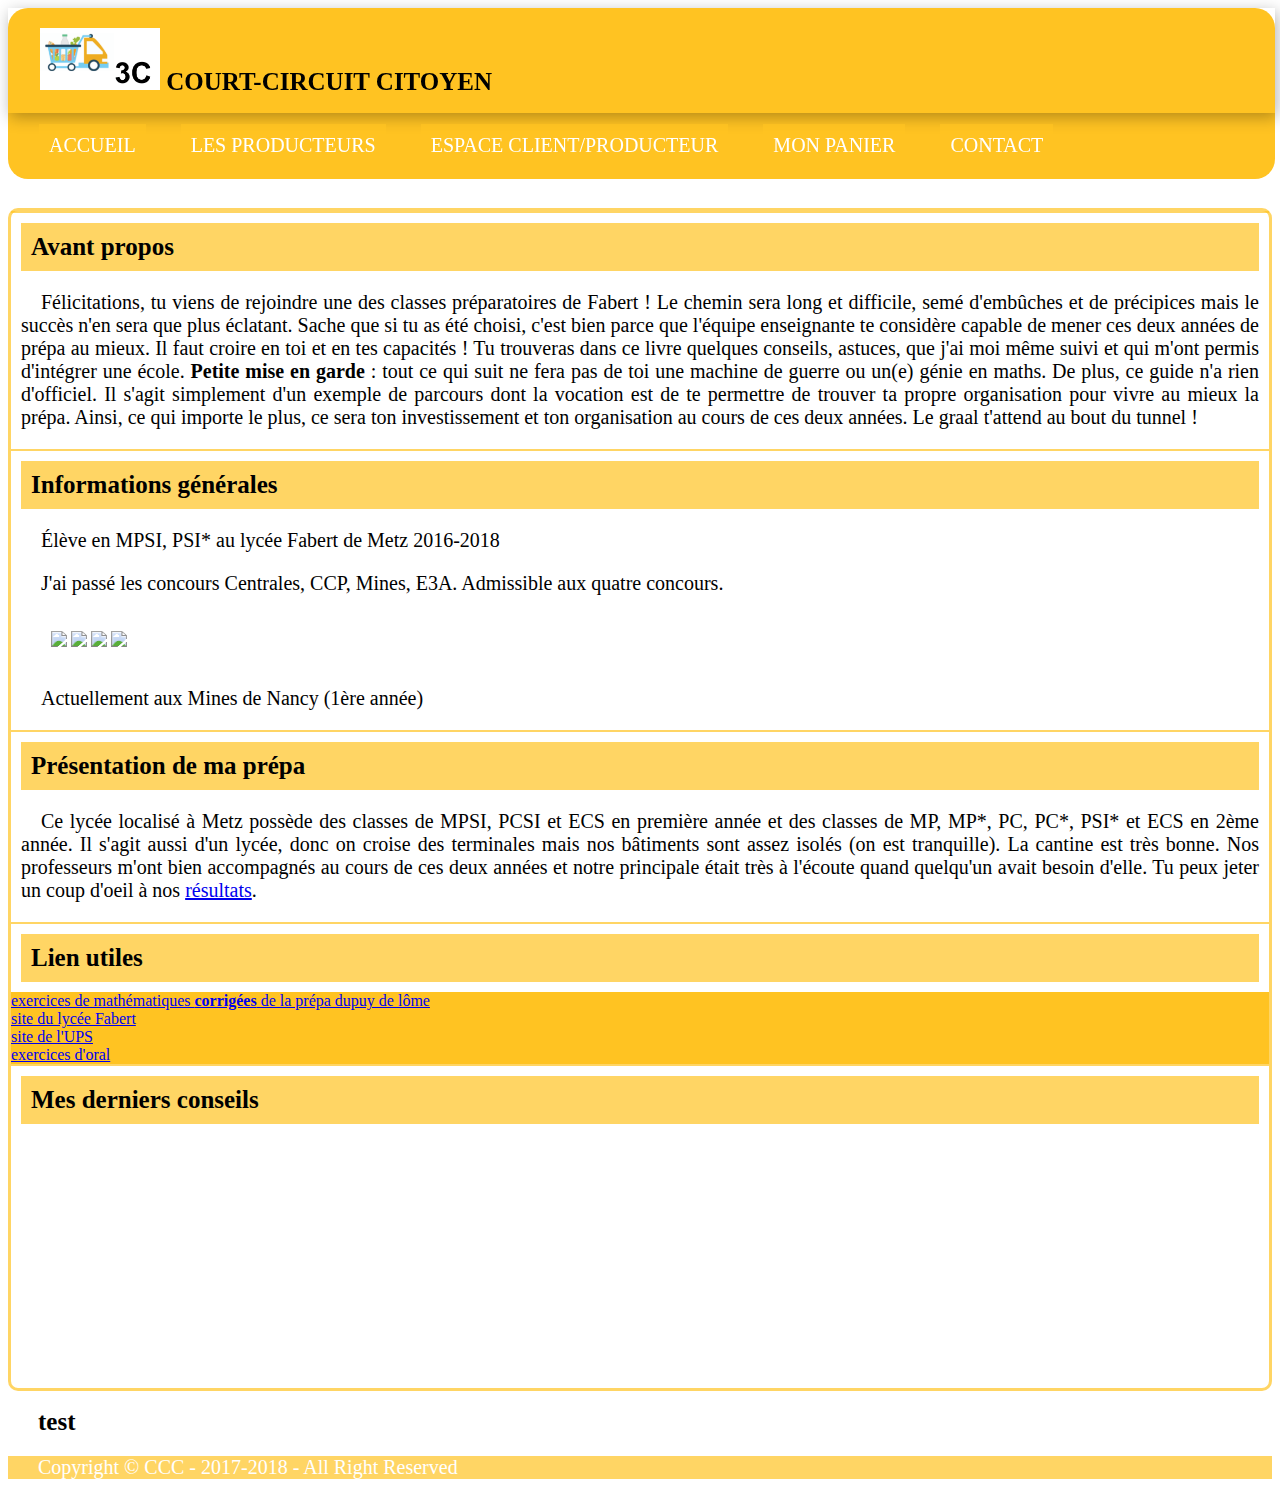
==== site_ccc/index.html @ 0a7e1163 "Add files via upload" ====
<!DOCTYPE html> <!-- déclaration du document --> 
<html>
<head> <!-- tête de page --> 
	<title>court circuit citoyen</title>
	<meta charset="utf-8"> <!-- permet de pouvoir écrire les accents --> 
	<link rel="stylesheet" type="text/css" href="css/style.css">
</head>
<body>



	<div id="bande">
	<!-- haut de page -->
		<header>
			<h1 id="slogan" style="">
				<img src="img/logo.png" style="margin-left: 2px;margin-top: 2px;">
				COURT-CIRCUIT CITOYEN
			</h1>
		</header>
		<!-- menu de navigation -->
		<nav class="menu-nav"> <!-- bouton pour naviguer sur le site -->

			<ul> <!-- crée les puces -->
				<li class="btn">
					<a href="index.html">
						ACCUEIL
					</a>
				</li>
			
				<!-- <li class="btn"> 
					<a href="blog.html">
						BLOG
					</a>
				</li>-->
				<li class="btn">
					<a href="ecrit.html">
						LES PRODUCTEURS
					</a>
				</li>
				<li class="btn">
					<a href="oraux.html">
						ESPACE CLIENT/PRODUCTEUR
					</a>
				</li>
				<li class="btn">
					<a href="faq.html">
						MON PANIER
					</a>
				</li>

				<li class="btn">
					<a href="contact.html">
						CONTACT
					</a>
				</li>

				
			</ul>
		</nav>
	</div>





	<!-- contenu sous forme de boîte -->

	<!-- à droite -->
	<div style="height:200px; background-color:rgba(0,0,0,0);">
            <!--
                ceci est un commentaire HTML
                ce div sert juste a eviter que le contenu soit cacher derriere l'entete
            -->
    </div>
	<section >

		<article id="avant_propos">
			<h1>
				Avant propos
			</h1>
			<p>
				Félicitations, tu viens de rejoindre une des classes préparatoires de Fabert ! Le chemin sera long et difficile, semé d'embûches et de précipices mais le succès n'en sera que plus éclatant. Sache que si tu as été choisi, c'est bien parce que l'équipe enseignante te considère capable de mener ces deux années de prépa au mieux. Il faut croire en toi et en tes capacités ! Tu trouveras dans ce livre quelques conseils, astuces, que j'ai moi même suivi et qui m'ont permis d'intégrer une école. <strong>Petite mise en garde</strong> : tout ce qui suit ne fera pas de toi une machine de guerre ou un(e) génie en maths. De plus, ce guide n'a rien d'officiel. Il s'agit simplement d'un exemple de parcours dont la vocation est de te permettre de trouver ta propre organisation pour vivre au mieux la prépa. Ainsi, ce qui importe le plus, ce sera ton investissement et ton organisation au cours de ces deux années. Le graal t'attend au bout du tunnel !
			</p>				
		</article>

		<article id="informations_generales">
			<h1>Informations générales</h1>
			<p>
				Élève en MPSI, PSI* au lycée Fabert de Metz 2016-2018
			</p>
			<p>
				J'ai passé les concours Centrales, CCP, Mines, E3A. Admissible aux quatre concours.
			</p>
			<figure class="logo_concours">
				<img src="img/logo_centrale.png" width=130>
				<img src="img/logo_ccp.png" width=230>
				<img src="img/logo_mines_ponts.png" width=160>
				<img src="img/logo_e3a.png" width=60>
				<figcaption></figcaption>
			</figure>
			<p>
				Actuellement aux Mines de Nancy (1ère année)
			</p>
		</article>

		<article id="presentation_de_ma_prepa">

			<h1>
				Présentation de ma prépa
			</h1>
			<p>
				Ce lycée localisé à Metz possède des classes de MPSI, PCSI et ECS en première année et des classes de MP, MP*, PC, PC*, PSI* et ECS en 2ème année. Il s'agit aussi d'un lycée, donc on croise des terminales mais nos bâtiments sont assez isolés (on est tranquille). La cantine est très bonne. Nos professeurs m'ont bien accompagnés au cours de ces deux années et notre principale était très à l'écoute quand quelqu'un avait besoin d'elle. Tu peux jeter un coup d'oeil à nos <a href="http://www.prepas-fabert.com/resultats/resultats-detailles-2017/">résultats</a>.
			</p>
			
		</article>

		<article id="liens_utiles">
			<h1>Lien utiles</h1>
			<div class="site">
				<a href="http://mp.cpgedupuydelome.fr" title="plein d'exercices très utiles pour démarrer et approfondir">exercices de mathématiques <strong>corrigées</strong> de la prépa dupuy de lôme</a> <br>
				<a href="http://www.prepas-fabert.com" title="si la prépa vous tente">site du lycée Fabert</a> <br>
				<a href="https://concours-maths-cpge.fr" title="sujets de maths et informatique">site de l'UPS</a> <br>
				<a href="http://beos.prepas.org/?q=consulter-epreuves-orales/toutesan">exercices d'oral</a>
			</div>
		</article>

		<article id="mes_derniers_conseils">
			<h1>
				Mes derniers conseils
			</h1>	
			<iframe width="400" height="250" src="https://www.youtube.com/embed/CvFH_6DNRCY" frameborder="0" allow="autoplay; encrypted-media" allowfullscreen></iframe>
		</article>
			
	</section>
	<aside>
		<h1>
			test
		</h1>
	</aside>

	






	<!-- pied de page -->
	<footer>
		<p>
			Copyright &copy; CCC - 2017-2018 - All Right Reserved
		</p>
		
	</footer>
	
</body>
</html>
---- site_ccc/css/style.css ----
/* général*/
body{
	font-family:"Comic Sans MS", "Times New Roman";

}
p{
	text-align:justify;
	text-indent:20px;
	padding-left: 10px;
	padding-right:10px;
	font-size:20px;
}
h1{
	font-color:#0077BE;
	font-size: 25px;
	padding-left:30px;
	padding-right:10px;
}

h2{
	font-size:22px;
	padding-left:30px;
	padding-right:10px;
}
h3{
	
	padding-left:30px;
	padding-right:10px;

}
ul{
	font-size:20px;
}
li{
	font-size:20px;
	margin-left:30px;
}
figcaption{
	font-size:10px;
	font-style:italic;
}


figure{
	display:inline-block;
}

table{
	border-collapse:collapse;
}
td{
	border:1px solid black;
}
div{
	background:rgba(255,195,34,1);
}


/* haut de page */
#bande{
	position:fixed;
	box-shadow:2px 4px 15px white;
	border-radius:20px;
	width: 99%;
}
header{
    box-shadow:2px 4px 15px rgba(0,0,0,0.3);
    padding-top:1px;
    display:inline-block;
    width: 100%;

}
header img{

	width:120px;
	text-align: center
}


/* menu navigation */
nav.menu-nav ul{
	background:rgba(255,195,34,0.7);
	padding:1px;
	border-radius: 1px;
}
nav.menu-nav ul li.btn{
	display:inline-block;
	list-style-type:none;
	padding-bottom:1px;
}

nav.menu-nav ul li.btn a{
	color:white;
	background:rgba(255,195,34,0.7);
	list-style-type:none;
	text-decoration:none;
	padding:10px;

}

nav.menu-nav ul li.btn:hover a{
	color:rgba(255,195,34,1);
	background-color: white;
	transition: 0.5s all;
}






/* contenu */

section{
	background-color: #fff;
	border-radius:10px;
	border:3px solid rgba(255,195,34,0.7);

}


section h1{
	margin:10px;
	padding:10px;
	background:rgba(255,195,34,0.7);
}

section.leftbox{
	background-color: ;
	vertical-align:top;

}




/* bas de page */
footer{
	color:white;
	background:rgba(255,195,34,0.7);}

/*ecrit*/

/*oraux*/
article{
	padding-left: 10px
	padding-right:30px;
	border-top: 2px solid rgba(255,195,34,0.7);
}


/*faq*/

/*p.welcome{
	color: #046380;
	font-weight: bold;
}

body{
	
	background-color:#EFECCA;
}
h1.headline{
	font-size:50px;
	padding-left:200px;
}
a{
	color:#046380;
	opacity :0.7;
}*/
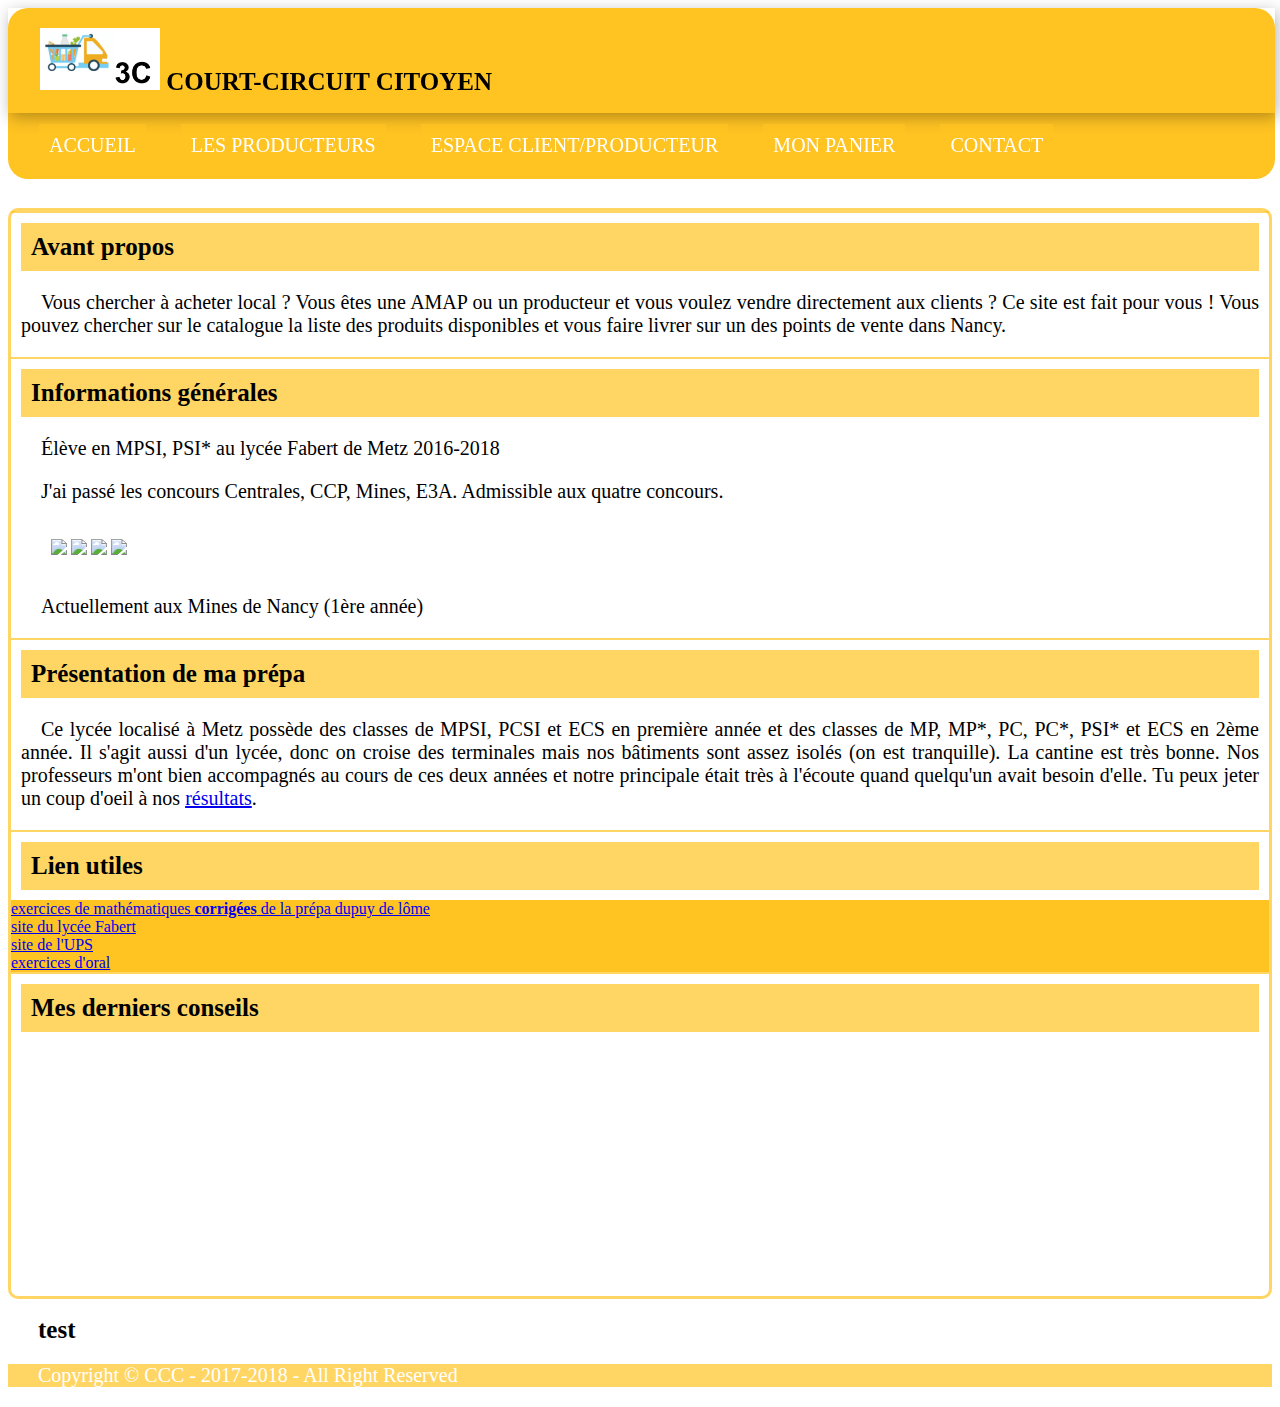
==== commit ba3c4f05: "index" ====
--- a/site_ccc/index.html
+++ b/site_ccc/index.html
@@ -79,7 +79,7 @@
 				Avant propos
 			</h1>
 			<p>
-				Félicitations, tu viens de rejoindre une des classes préparatoires de Fabert ! Le chemin sera long et difficile, semé d'embûches et de précipices mais le succès n'en sera que plus éclatant. Sache que si tu as été choisi, c'est bien parce que l'équipe enseignante te considère capable de mener ces deux années de prépa au mieux. Il faut croire en toi et en tes capacités ! Tu trouveras dans ce livre quelques conseils, astuces, que j'ai moi même suivi et qui m'ont permis d'intégrer une école. <strong>Petite mise en garde</strong> : tout ce qui suit ne fera pas de toi une machine de guerre ou un(e) génie en maths. De plus, ce guide n'a rien d'officiel. Il s'agit simplement d'un exemple de parcours dont la vocation est de te permettre de trouver ta propre organisation pour vivre au mieux la prépa. Ainsi, ce qui importe le plus, ce sera ton investissement et ton organisation au cours de ces deux années. Le graal t'attend au bout du tunnel !
+				Vous chercher à acheter local ? Vous êtes une AMAP ou un producteur et vous voulez vendre directement aux clients ? Ce site est fait pour vous ! Vous pouvez chercher sur le catalogue la liste des produits disponibles et vous faire livrer sur un des points de vente dans Nancy. 
 			</p>				
 		</article>
 
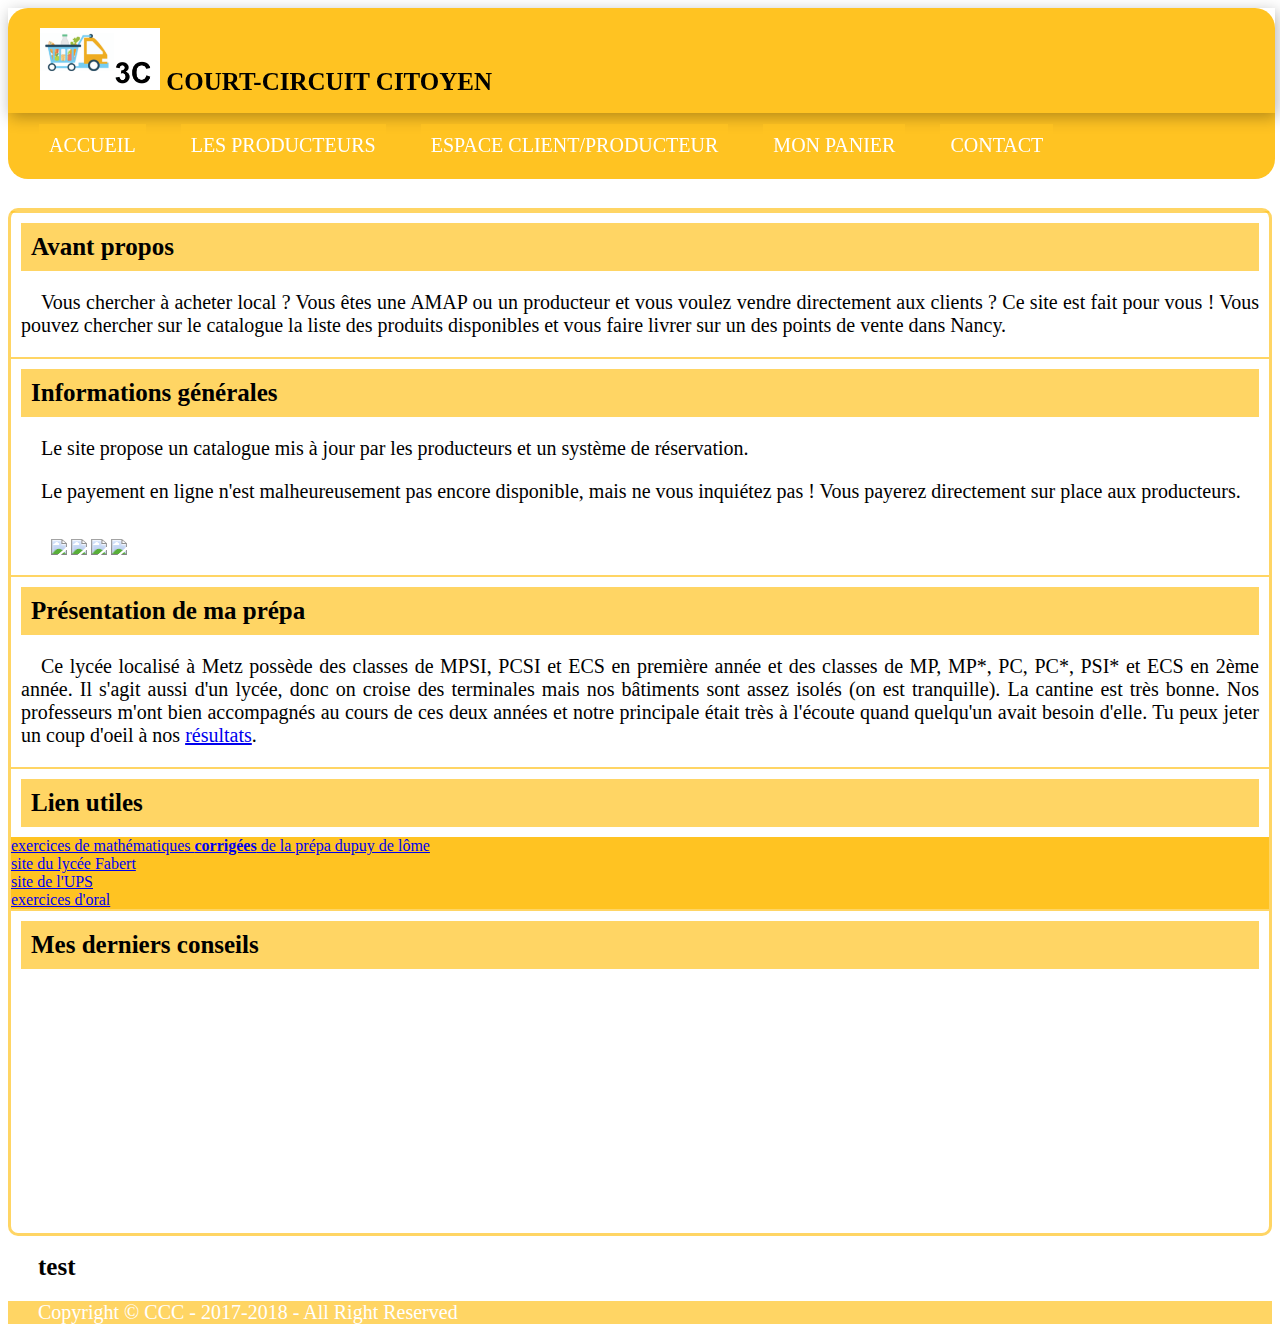
==== commit 7fb0d375: "Update index.html" ====
--- a/site_ccc/index.html
+++ b/site_ccc/index.html
@@ -86,10 +86,10 @@
 		<article id="informations_generales">
 			<h1>Informations générales</h1>
 			<p>
-				Élève en MPSI, PSI* au lycée Fabert de Metz 2016-2018
+				Le site propose un catalogue mis à jour par les producteurs et un système de réservation.
 			</p>
 			<p>
-				J'ai passé les concours Centrales, CCP, Mines, E3A. Admissible aux quatre concours.
+				Le payement en ligne n'est malheureusement pas encore disponible, mais ne vous inquiétez pas ! Vous payerez directement sur place aux producteurs. 
 			</p>
 			<figure class="logo_concours">
 				<img src="img/logo_centrale.png" width=130>
@@ -98,9 +98,6 @@
 				<img src="img/logo_e3a.png" width=60>
 				<figcaption></figcaption>
 			</figure>
-			<p>
-				Actuellement aux Mines de Nancy (1ère année)
-			</p>
 		</article>
 
 		<article id="presentation_de_ma_prepa">
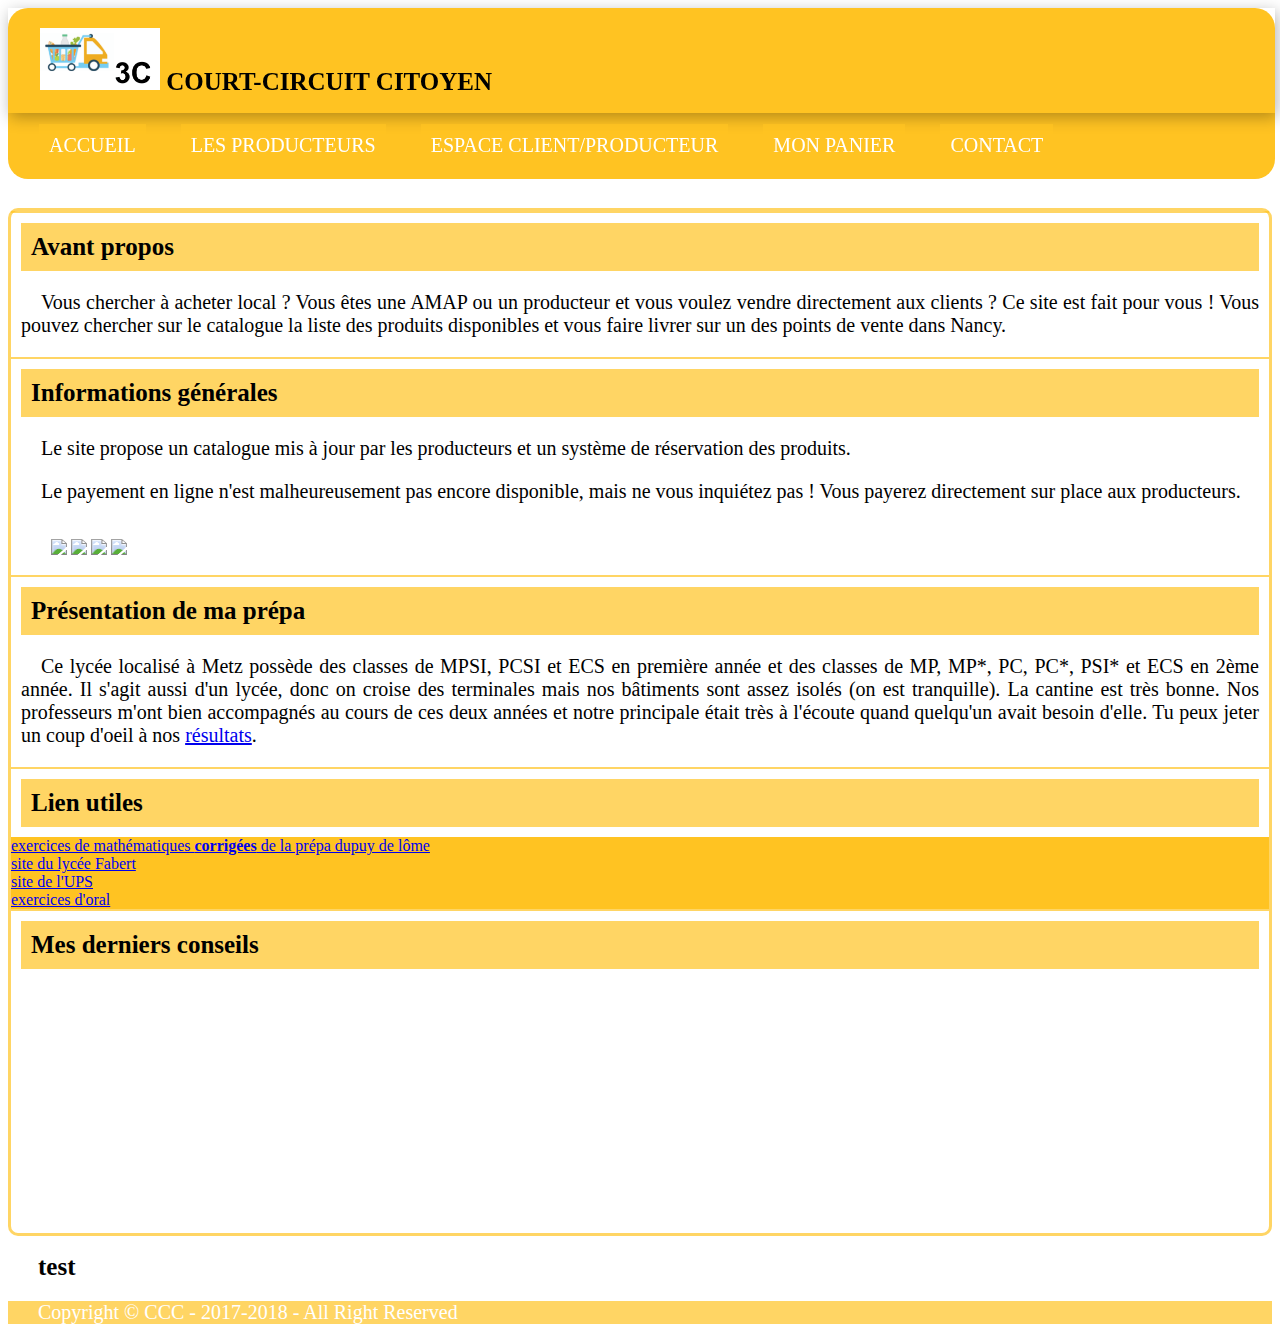
==== commit 207371e6: "Update index.html" ====
--- a/site_ccc/index.html
+++ b/site_ccc/index.html
@@ -86,7 +86,7 @@
 		<article id="informations_generales">
 			<h1>Informations générales</h1>
 			<p>
-				Le site propose un catalogue mis à jour par les producteurs et un système de réservation.
+				Le site propose un catalogue mis à jour par les producteurs et un système de réservation des produits.
 			</p>
 			<p>
 				Le payement en ligne n'est malheureusement pas encore disponible, mais ne vous inquiétez pas ! Vous payerez directement sur place aux producteurs. 
